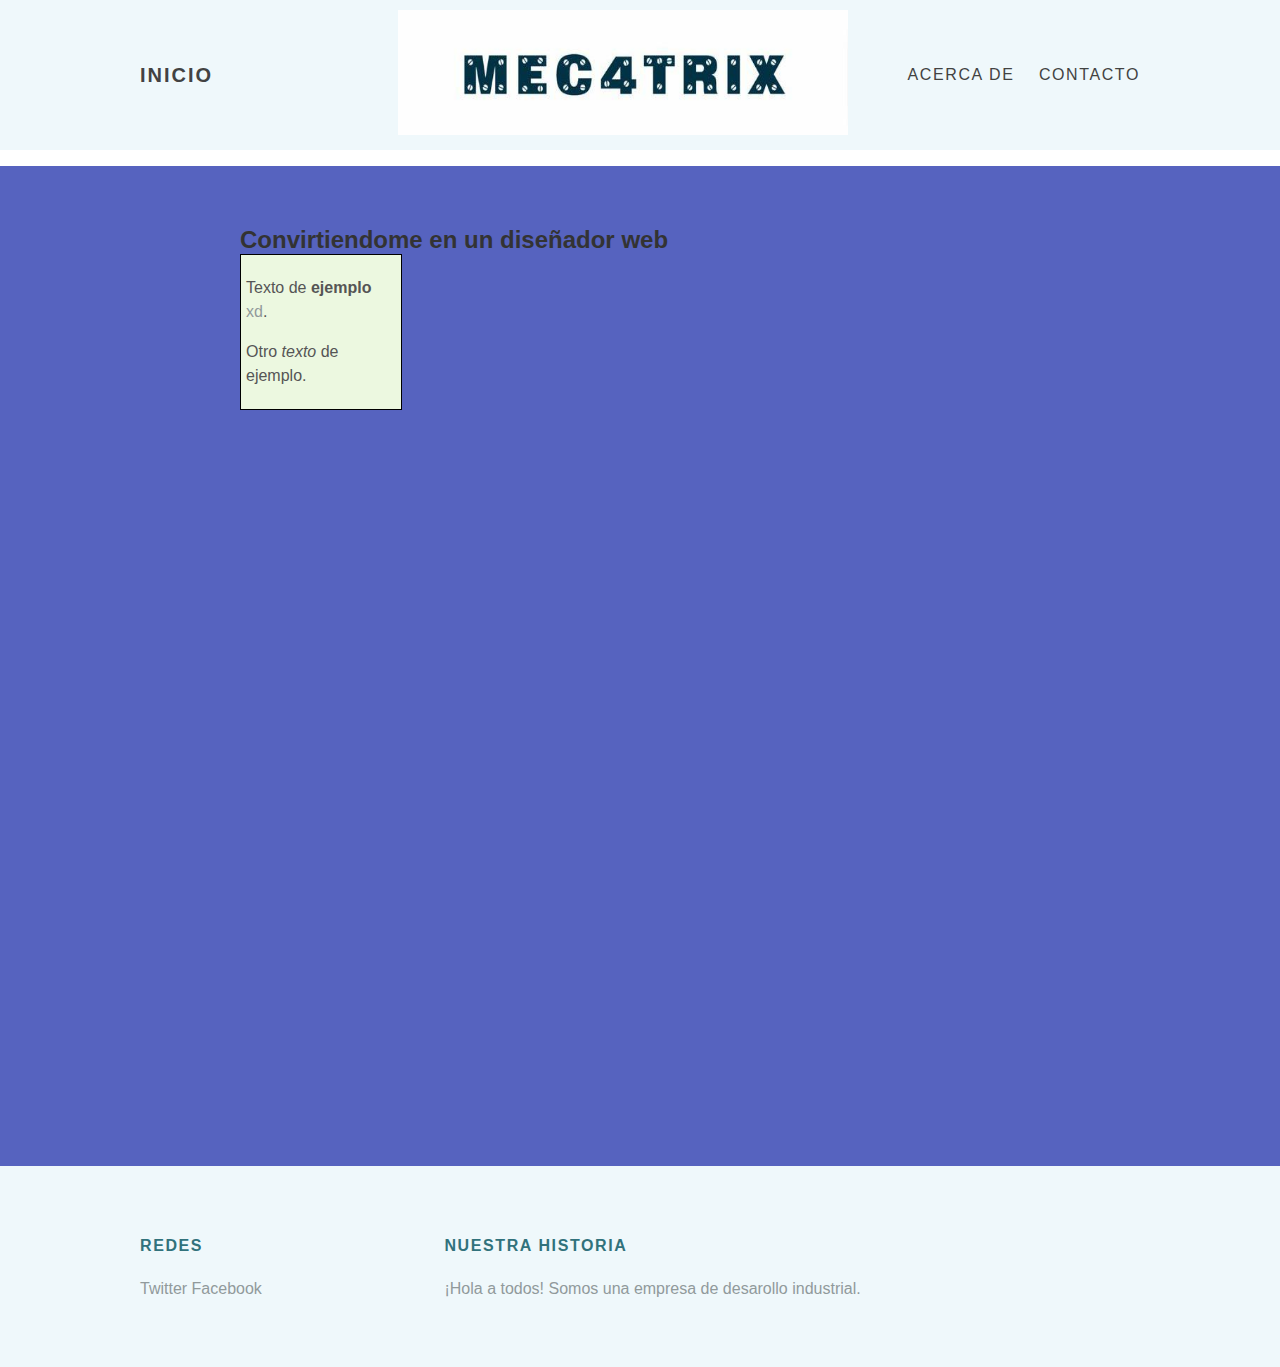
==== index.html @ 211fb053 "Add files via upload" ====
<!DOCTYPE html>
<html >
	<head>
		<title> Mec4trix</title>
		<link rel="stylesheet" type="text/css"href="style.css">
	</head>
	<body>

		<div id="header">
			<div class="container">

				<a id="header-title" href="index.html">Inicio</a>

				<ul id="header-nav">
					<li><a href="about.html">Acerca de</a></li>
					<li><a href="mailto:me4trix@gmail.com">Contacto</a></li>
				</ul>

				<div class="imagen">
					<img src="pp.jpeg" height="125" width="450">
				</div>
			</div>
		</div>


		<div id="content">
			<div class="post-container">
				<div class="post">
					<h2 class="post-title">Convirtiendome en un diseñador web</h2>
					<div class="post-content">
						<p>Texto de <strong>ejemplo</strong> <a href="#">xd</a>.</p>
						<p>Otro <em>texto</em> de ejemplo.</p>
					</div>
				</div>
			</div>
		</div>


		<div id="footer">
			<div class="container">

				<div class="column">
					<h4>Redes</h4>
					<p>
						<a href="#">Twitter</a>
						<a href="#">Facebook</a>
					</p>
				</div>

				<div class="column">
					<h4>Nuestra historia</h4>
					<p>¡Hola a todos! Somos una empresa de desarollo industrial.</p>
				</div>
			</div>
		</div>
	</body>
</html>
---- style.css ----
.imagen{
	text-align: center;
	padding-left: 257.5px;
	padding-top: 10px;
	margin: 0px; /* utiliza todo el tamaño, margen 0px = auto*/
}
#header{
	background-color: #EFF8FB;
	height: 150px;
	line-height: 150px;
}
#header-title{
	display: block;
	float: left;

	font-size: 20px;
	font-weight: bold;
}
#header a {
	color: #424242;
	text-decoration: none;

	text-transform: uppercase;
	letter-spacing: 0.1em;
}
#header a:hover{
	color: #222;
}
#header-nav{
	display: block;
	float: right;
	margin-top: 0;
}
#header-nav li{
	display: inline;
	padding-left: 20px;
	padding-right: 0px;
}
#content{ /* todo el ancho de la página*/
	background-color: #5663BF;
	float: left;
	
	width: 100%;
	height: 1000px;
}
.container{
	max-width: 1000px;
	margin: 0 auto;
}

body{
	margin: 0;
	color: #555;

	font-family: 'Montserrat', sans-serif;
}
.post, .about {
	max-width: 800px;
	margin: 0 auto;
	padding: 60px 0;
}
.about {
	text-align: center;
}
h1, h2, h3, h4 {
	color: #333;
}
p {
	line-height: 1.5;
}
@import url(http://fonts.googleapis.com/css?family=Montserrat:400,700);

.post-title {
	margin: 0px auto 0px auto;  arriba derecha abajo izquierda
}
.post-content {
background-color: #ECF8E0;
	width: 150px;
	margin: auto;
	padding:5px;
	border: 1px solid black;
	display: inline-block;
}

#footer{
	background-color: #EFF8FB;
	padding: 50px 0;
	clear: both;
}

.column{
	min-width: 300px;
	display: inline-block;
	vertical-align: top;
}

#footer h4{
	color: #31727C;
	text-transform: uppercase;
	letter-spacing: 0.1em;
}

#footer p{
	color: #919A9B;
}

a {
	color: #919A9B;
	text-decoration: none;
}

a:hover {
	color: #f6a623;
}
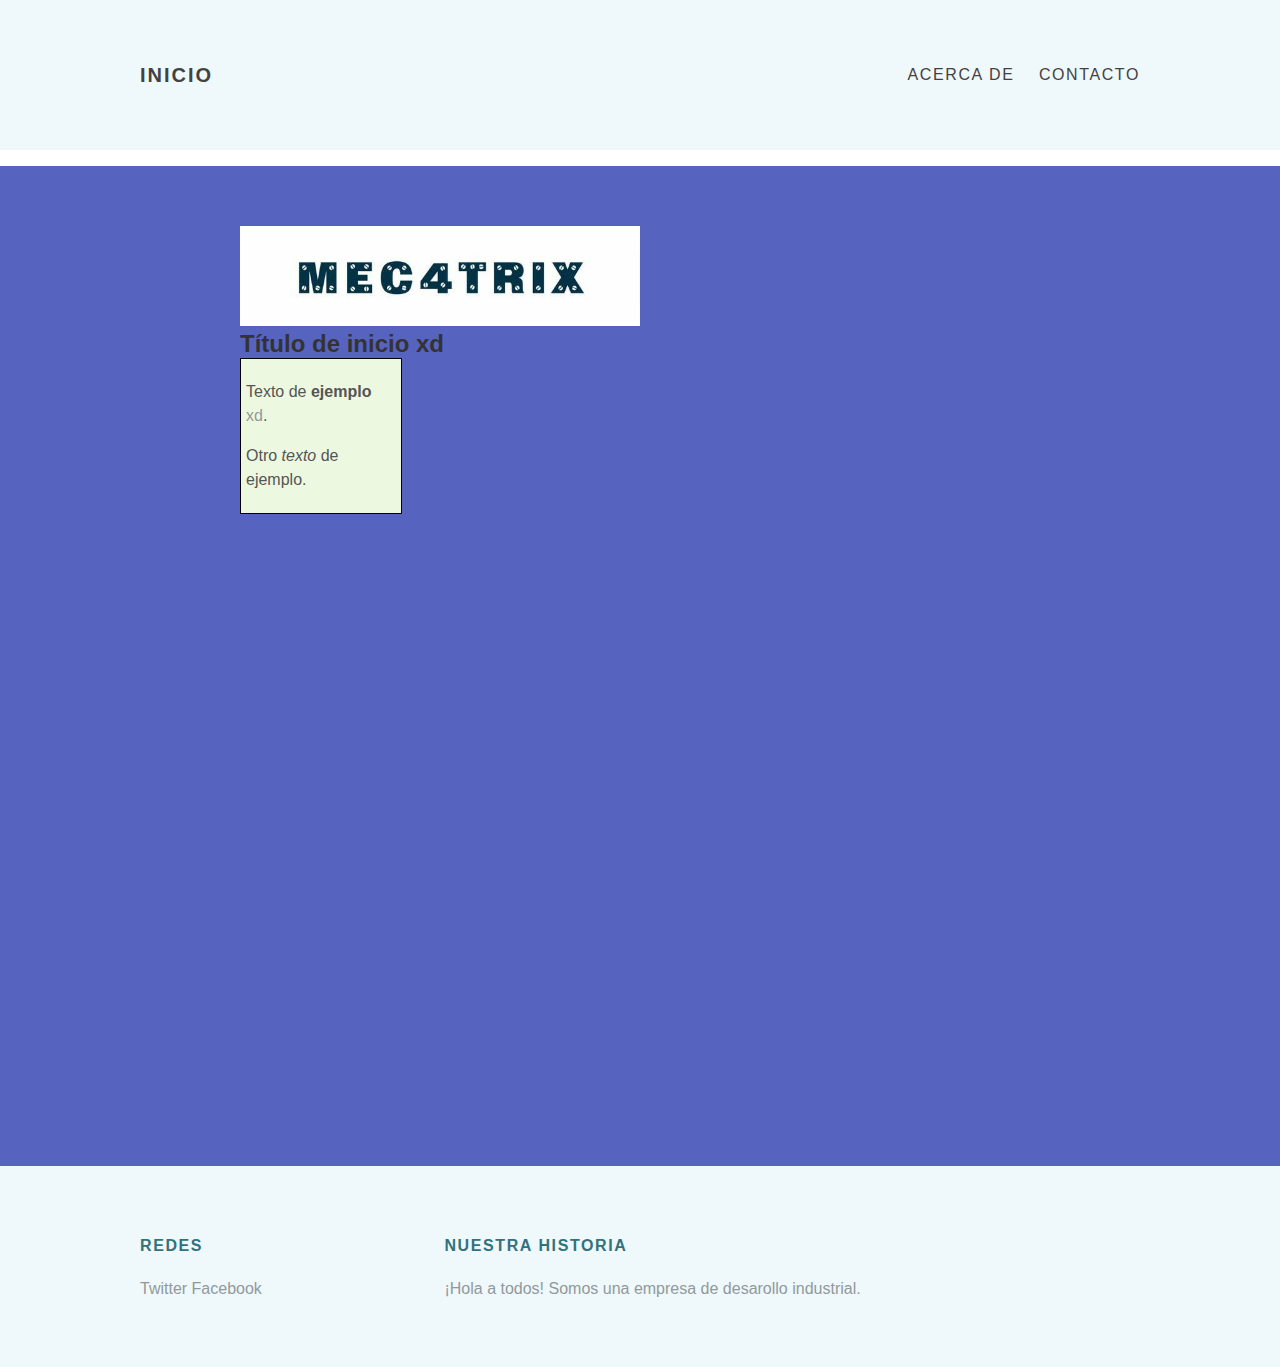
==== commit db92910f: "Update index.html" ====
--- a/index.html
+++ b/index.html
@@ -16,9 +16,6 @@
 					<li><a href="mailto:me4trix@gmail.com">Contacto</a></li>
 				</ul>
 
-				<div class="imagen">
-					<img src="pp.jpeg" height="125" width="450">
-				</div>
 			</div>
 		</div>
 
@@ -26,7 +23,10 @@
 		<div id="content">
 			<div class="post-container">
 				<div class="post">
-					<h2 class="post-title">Convirtiendome en un diseñador web</h2>
+					<div class="imagen1">
+						<img src="pp.jpeg" height="100" width="400">
+					</div>
+					<h2 class="post-title">Título de inicio xd</h2>
 					<div class="post-content">
 						<p>Texto de <strong>ejemplo</strong> <a href="#">xd</a>.</p>
 						<p>Otro <em>texto</em> de ejemplo.</p>
@@ -55,3 +55,4 @@
 		</div>
 	</body>
 </html>
+
--- a/style.css
+++ b/style.css
@@ -1,7 +1,7 @@
 
 .imagen{
-	text-align: center;
-	padding-left: 257.5px;
+	vertical-align: middle;
+	padding-left: 200px;
 	padding-top: 10px;
 	margin: 0px; /* utiliza todo el tamaño, margen 0px = auto*/
 }
@@ -40,7 +40,7 @@
 #content{ /* todo el ancho de la página*/
 	background-color: #5663BF;
 	float: left;
-	
+
 	width: 100%;
 	height: 1000px;
 }
